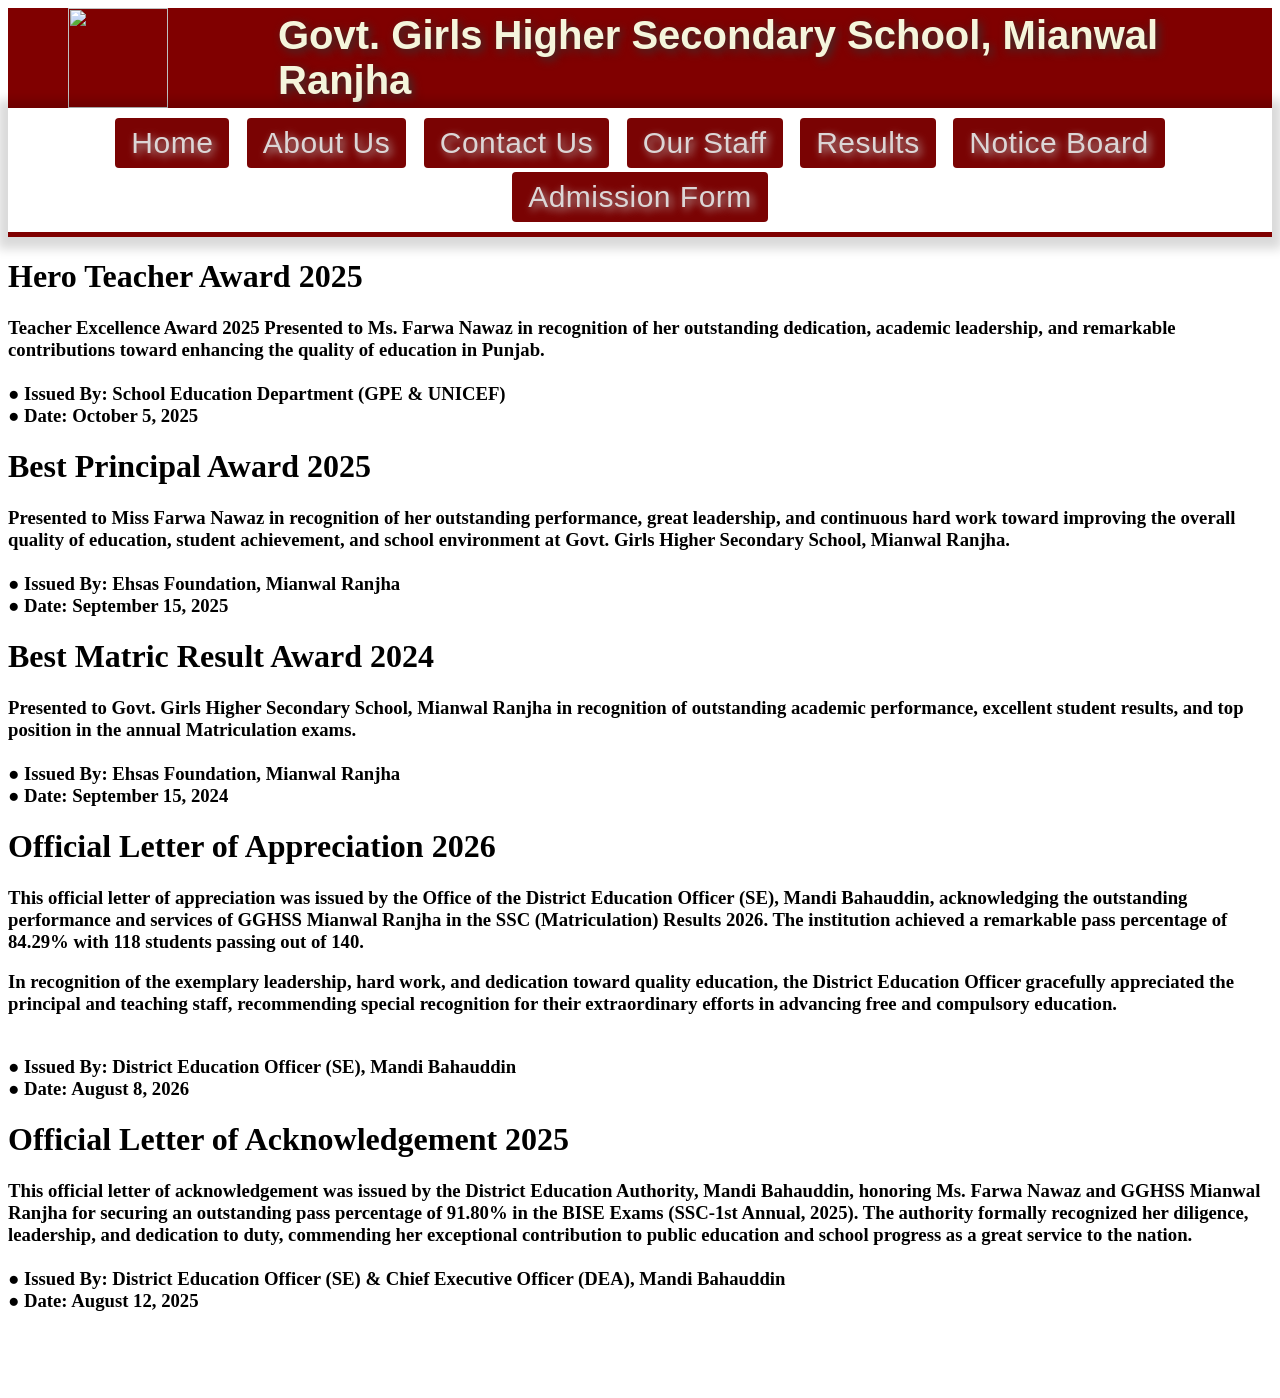
==== Awards.html @ 67fe182c "Awards.html" ====
<html>
    <head>
        <title>
            Awards
        </title>
        <link rel="stylesheet" type="text/css" href="award.css"/>
        <link rel="stylesheet" type="text/css" href="style.css"/>
    </head>
    <body>
         <header style="height:100px; display: flex; align-items: center; font-size: 40px; background-color:#800000;   font-weight: bolder; font-family: 'Segoe UI', sans-serif; color: beige;"> 
       <div style="height: 100px; width:100px; ">
                <img class="imgt" src="Asia/Farwa.jpg" height="100px" width="100px " style="margin-left: 50px;"/> 
            </div>
           <div style=" margin-left: 170px; text-shadow: 3px 3px 10px #353434;"> 
             Govt. Girls Higher Secondary School, Mianwal Ranjha 
            </div>
        </header>
        <nav style="text-align: center; gap: 15px; padding: 8px 15px; font-size: 30px; backdrop-filter: blur(5px); background-color:#ffffff; border-bottom: 5px solid #800000; box-shadow: 0 2px 10px 10px rgba(0, 0, 0, 0.15);  color: #ffffff;" > 
            <a class="nav-box" href="Design.html">Home</a> 
            <a class="nav-box" href="#"> About Us </a>
             <a class="nav-box" href="#">Contact Us </a> 
             <a class="nav-box" href="Teachers.html">Our Staff</a> 
             <a class="nav-box" href="#">Results</a> 
             <a class="nav-box" href="#">Notice Board</a> 
             <a class="nav-box" href="FormG.html">Admission Form</a>  </nav>
        <div class="main">
        <div id="divawrd1">
            <div id="div2"></div>
            <div id="div2_1"> <h1 id="heading">Hero Teacher Award 2025</h1>
           <h3 id="detail">
                Teacher Excellence Award 2025

Presented to Ms. Farwa Nawaz in recognition of her outstanding dedication, academic leadership, and remarkable contributions toward enhancing the quality of education in Punjab.
<br/>
<br/>
● Issued By: School Education Department (GPE & UNICEF)

<br/>
 ● Date: October 5, 2025
</h3></div>
        </div>
        <div id="divawrd2">
            <div id="awrd2div1"></div>
            <div id="awrd2div2"> <h1 id="heading2">Best Principal Award 2025</h1>
            <h3 id="detail2">
                Presented to Miss Farwa Nawaz in recognition of her outstanding performance, great leadership, and continuous hard work toward improving the overall quality of education, student achievement, and school environment at Govt. Girls Higher Secondary School, Mianwal Ranjha.
<br/>
<br/>
● Issued By: Ehsas Foundation, Mianwal Ranjha
<br/>
● Date: September 15, 2025
            </h3>
            </div>
        </div>
        <div id="divawrd3">
            <div id="awrd3div1"></div>
            <div id="awrd3div2"><h1 id="heading3">Best Matric Result Award 2024</h1> 
            <h3 id="detail3">
                Presented to Govt. Girls Higher Secondary School, Mianwal Ranjha in recognition of outstanding academic performance, excellent student results, and top position in the annual Matriculation exams.
<br/>
<br/>
● Issued By: Ehsas Foundation, Mianwal Ranjha
<br/>
● Date: September 15, 2024
            </h3></div>
        </div>
        
        <div id="divawrd4">
            <div id="awrd4div1"></div>
            <div id="awrd4div2"><h1 id="heading4">Official Letter of Appreciation 2026</h1> <h3 id="detail4">
                This official letter of appreciation was issued by the Office of the District Education Officer (SE), Mandi Bahauddin, acknowledging the outstanding performance and services of GGHSS Mianwal Ranjha in the SSC (Matriculation) Results 2026. The institution achieved a remarkable pass percentage of 84.29% with 118 students passing out of 140.

<p>In recognition of the exemplary leadership, hard work, and dedication toward quality education, the District Education Officer gracefully appreciated the principal and teaching staff, recommending special recognition for their extraordinary efforts in advancing free and compulsory education.
<br/></p>
<br/>
 ● Issued By: District Education Officer (SE), Mandi Bahauddin
<br/>
●  Date: August 8, 2026
            </h3></div>
        </div>
        <div id="divawrd4">
            <div id="awrd5div1"></div>
            <div id="awrd5div2">
                <h1 id="heading5">Official Letter of Acknowledgement 2025</h1>
                <h3 id="detail5">This official letter of acknowledgement was issued by the District Education Authority, Mandi Bahauddin, honoring Ms. Farwa Nawaz and GGHSS Mianwal Ranjha for securing an outstanding pass percentage of 91.80% in the BISE Exams (SSC-1st Annual, 2025).

The authority formally recognized her diligence, leadership, and dedication to duty, commending her exceptional contribution to public education and school progress as a great service to the nation.
<br/>
<br/>
● Issued By: District Education Officer (SE) & Chief Executive Officer (DEA), Mandi Bahauddin
<br/>
● Date: August 12, 2025</h3>
            </div>
        </div>
        </div>
        <footer id="foot">  <p style="margin:0px;">Copyright&copy; 2026, GGHSS Mianwal Ranjha. All rights Reserved.</p>
      
      
<p >
       Website  designed & developed by <span> Asiya Siddiqa </span>. BSSE(2nd Semester) | Virtual University Of Pakistan
 
    </p>
    </footer>
    </body>
</html>
---- style.css ----
.footmaindiv{
    height: 450px;
     width: auto;
      background:linear-gradient(to right,rgba(179, 3, 3, 0.95), rgba(163, 3, 3, 0.95) );
      overflow : hidden;
}
#foot{
    font-size: 15px;
    color:#ffffff;
    clear:both;
   /* padding: 15px 10px;*/
    font-family: 'Segoe UI', sans-serif;
    
}
#foot span{
    font-size: 17px;
    font-weight: bold;
}
.im{
    background: linear-gradient(rgba(118, 59, 59, 0.45), rgba(15, 15, 25, 0.75)), url('https://asiyasiddiqa.github.io/GGHSS/Asiyaa.png') no-repeat;
  
background-attachment: fixed;
   background-size: cover;   
}
.nav-box{
    text-shadow: 3px 3px 8px #bfb6b6 ;
    display: inline-block;
    padding: 8px 16px;
    text-decoration: none;
    color: #dcd6d6;
    margin:2px 5px; 
    border-radius: 4px;
    background-color: #7a0303;
    transition: all 0.2s ease-in-out;
    font-family: 'Poppins', sans-serif;;
    font-weight: 500;
    letter-spacing: 0.5;
    
    
}
.nav-box:hover {
    background-color: #650202;
    color: #ffffff;
    
}
.imgt{
   transform: translate(10px,0px);
}
.message{
    height: 500px;
    width: 90%;
    background: linear-gradient(rgba(188, 33, 33, 0.45), rgba(200, 28, 28, 0.75));
    border:2px solid rgb(119, 109, 109);
    margin-top: 120px;
    margin-left: 70px;
    border-radius: 20px;
    
}
#pic{
   
}
#pic-child{
    border: 2px solid rgb(113, 102, 214);
    transform: translate(70px , 70px);
    border-radius: 10px;
    box-shadow: 0px 0px 10px 5px rgb(237, 237, 243);
   background: url('Msfarwa.png');
   background-size: 300px 350px;
   background-repeat:no-repeat ;
    

}
#thanks{
    Height:200px;
    width:1000px;
    border:2px solid white;
    transform: translate(250px , 65px);
    border-radius: 30px;
    background: linear-gradient(rgba(232, 229, 229, 0.75), rgba(232, 228, 228, 0.75));;
   box-shadow: 0px 0px 10px 10px white;
   padding:10px;
}
#vdo{
    max-width: 1200px; 
    object-fit: cover;
     width: 100%;
      height: 600px; 
      border: 3px solid rgba(255, 255, 255, 0.2); ;
      
      border-radius: 15px;
       box-shadow: 0 10px 25px rgba(0, 0, 0, 0.5); 
       display: block; 
       margin: 0 auto;
}
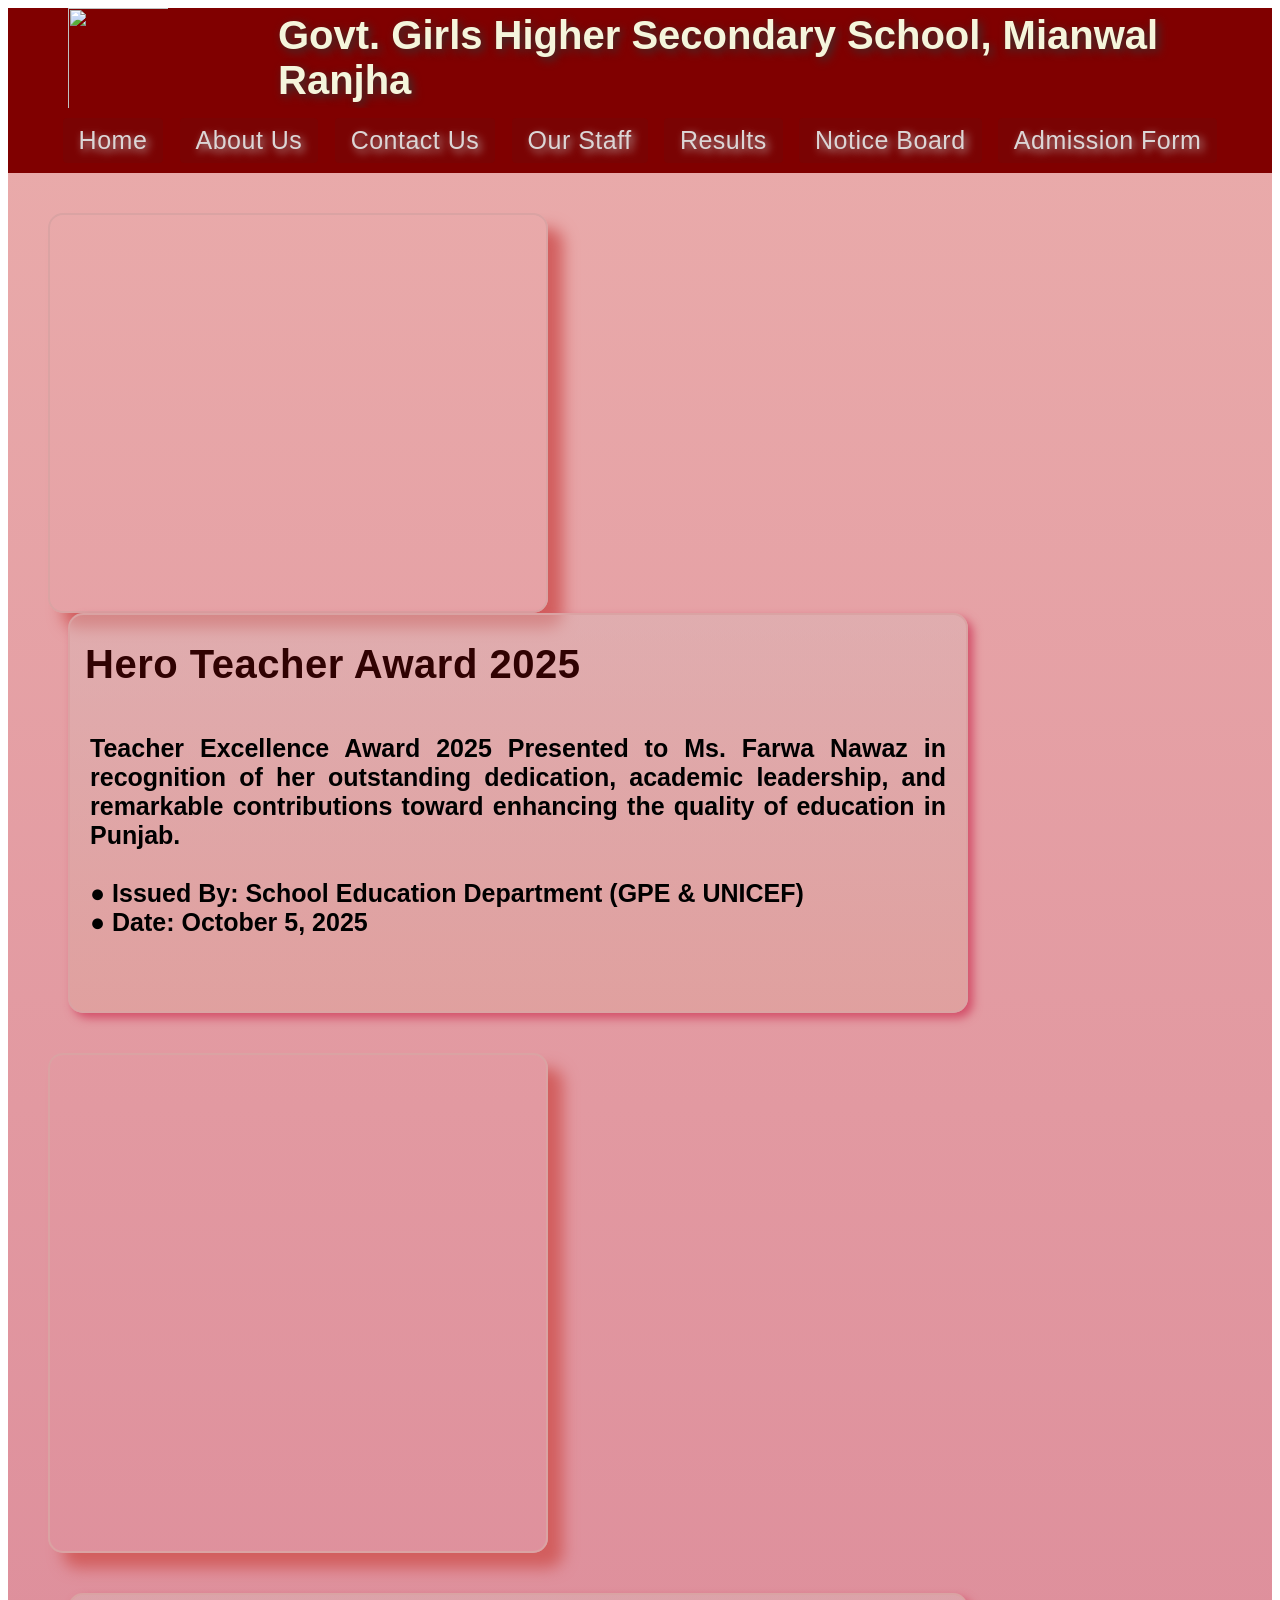
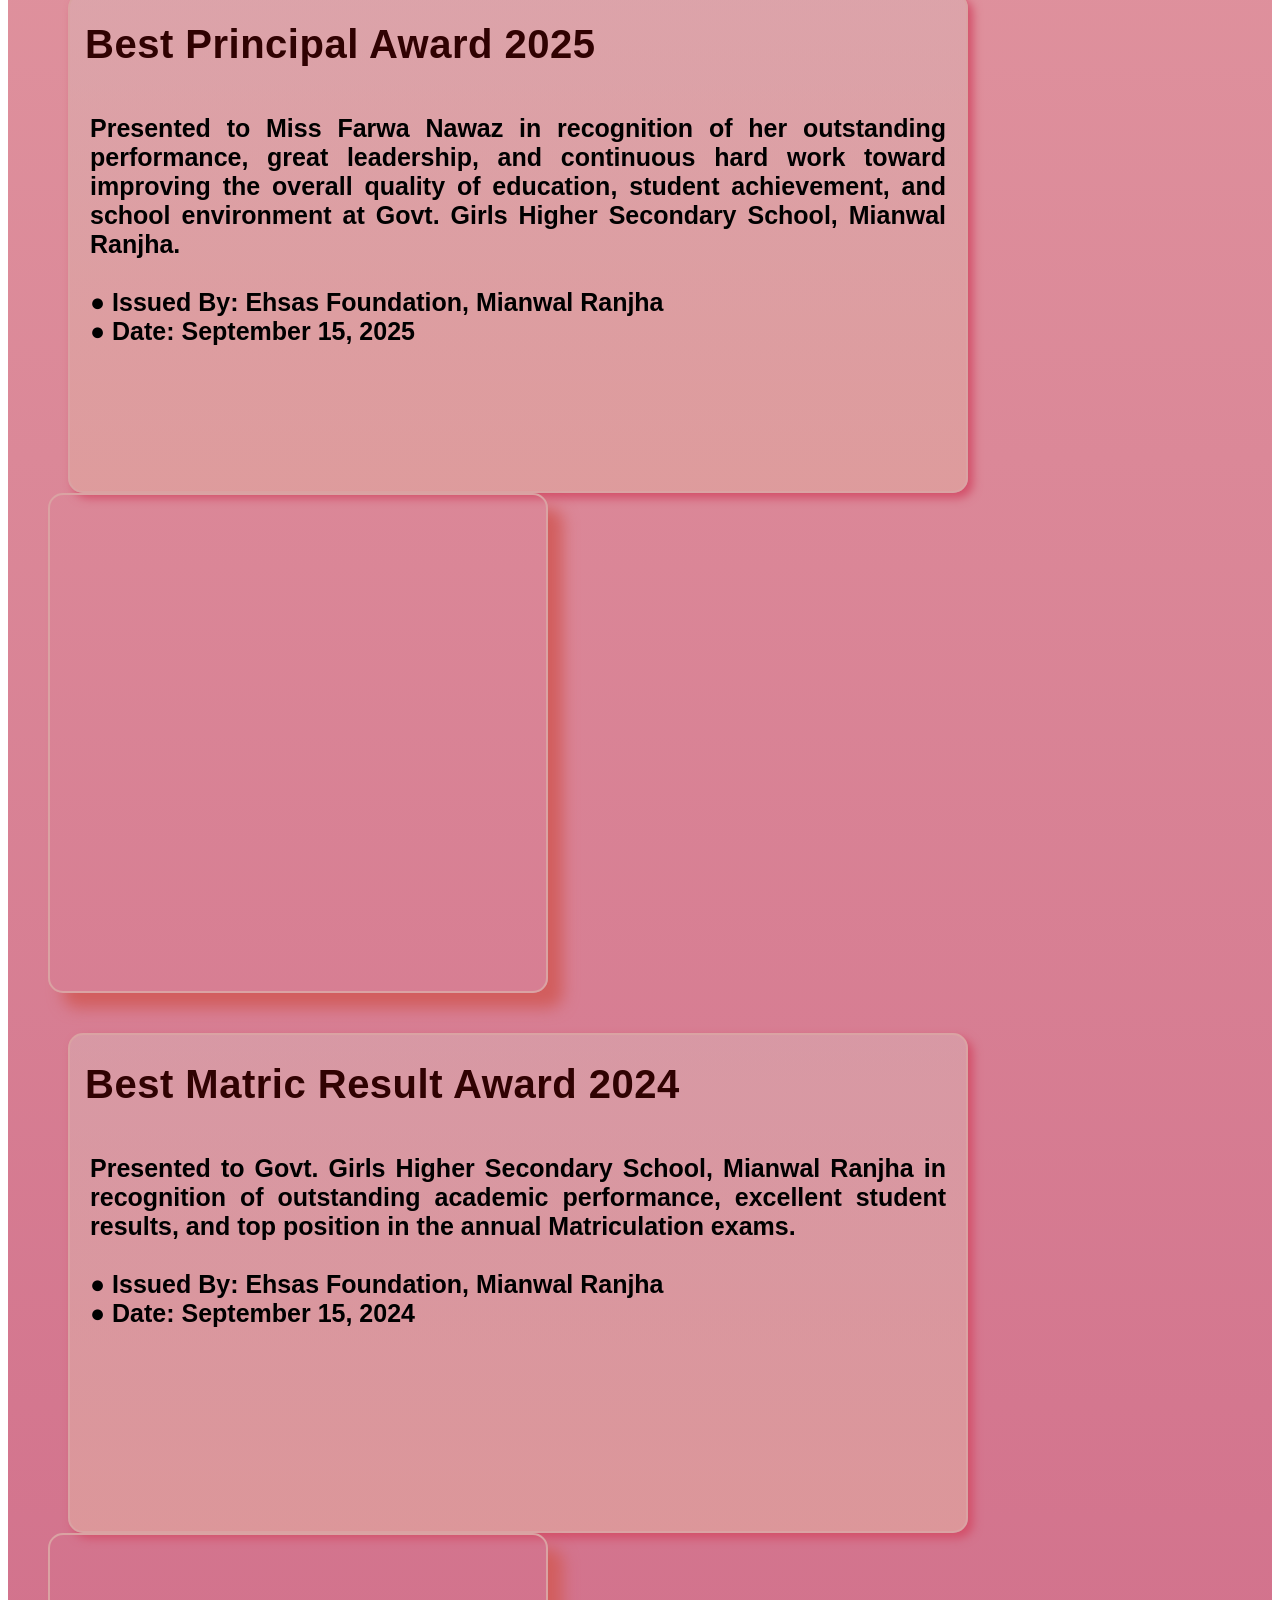
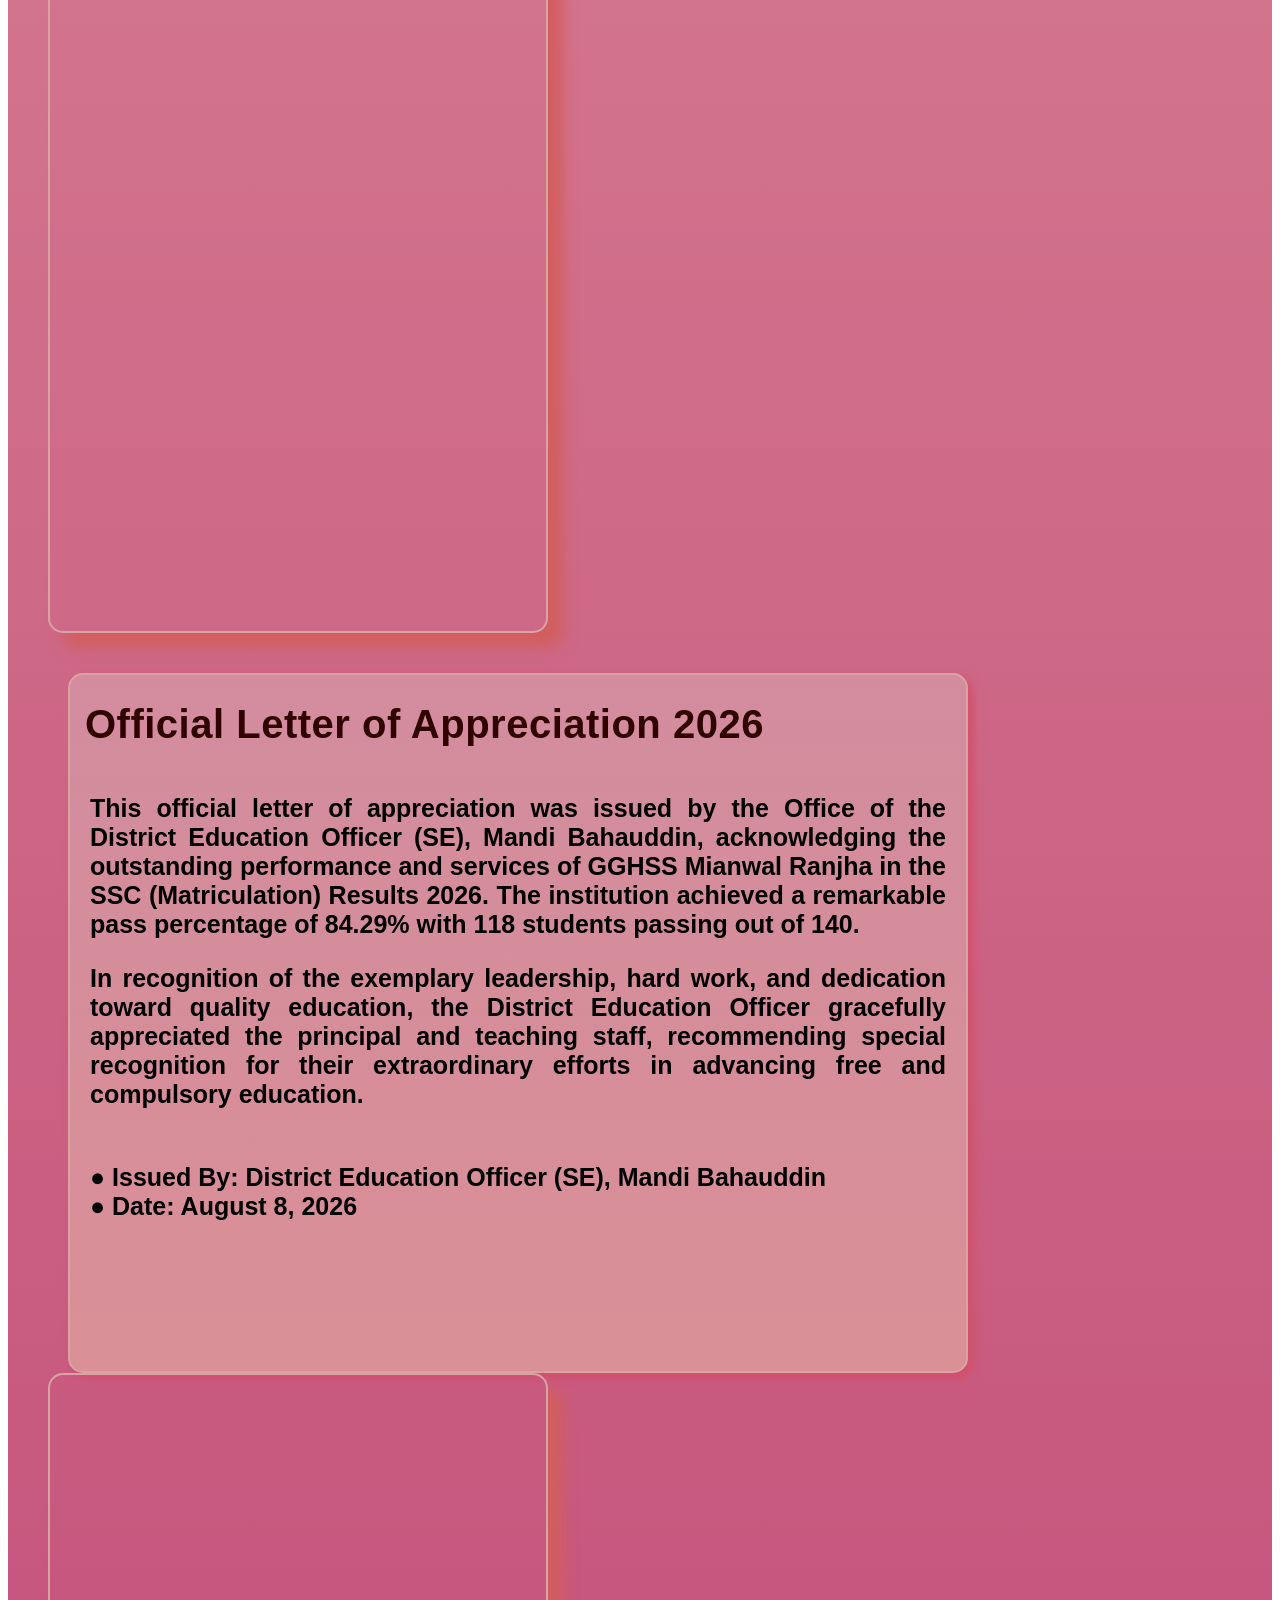
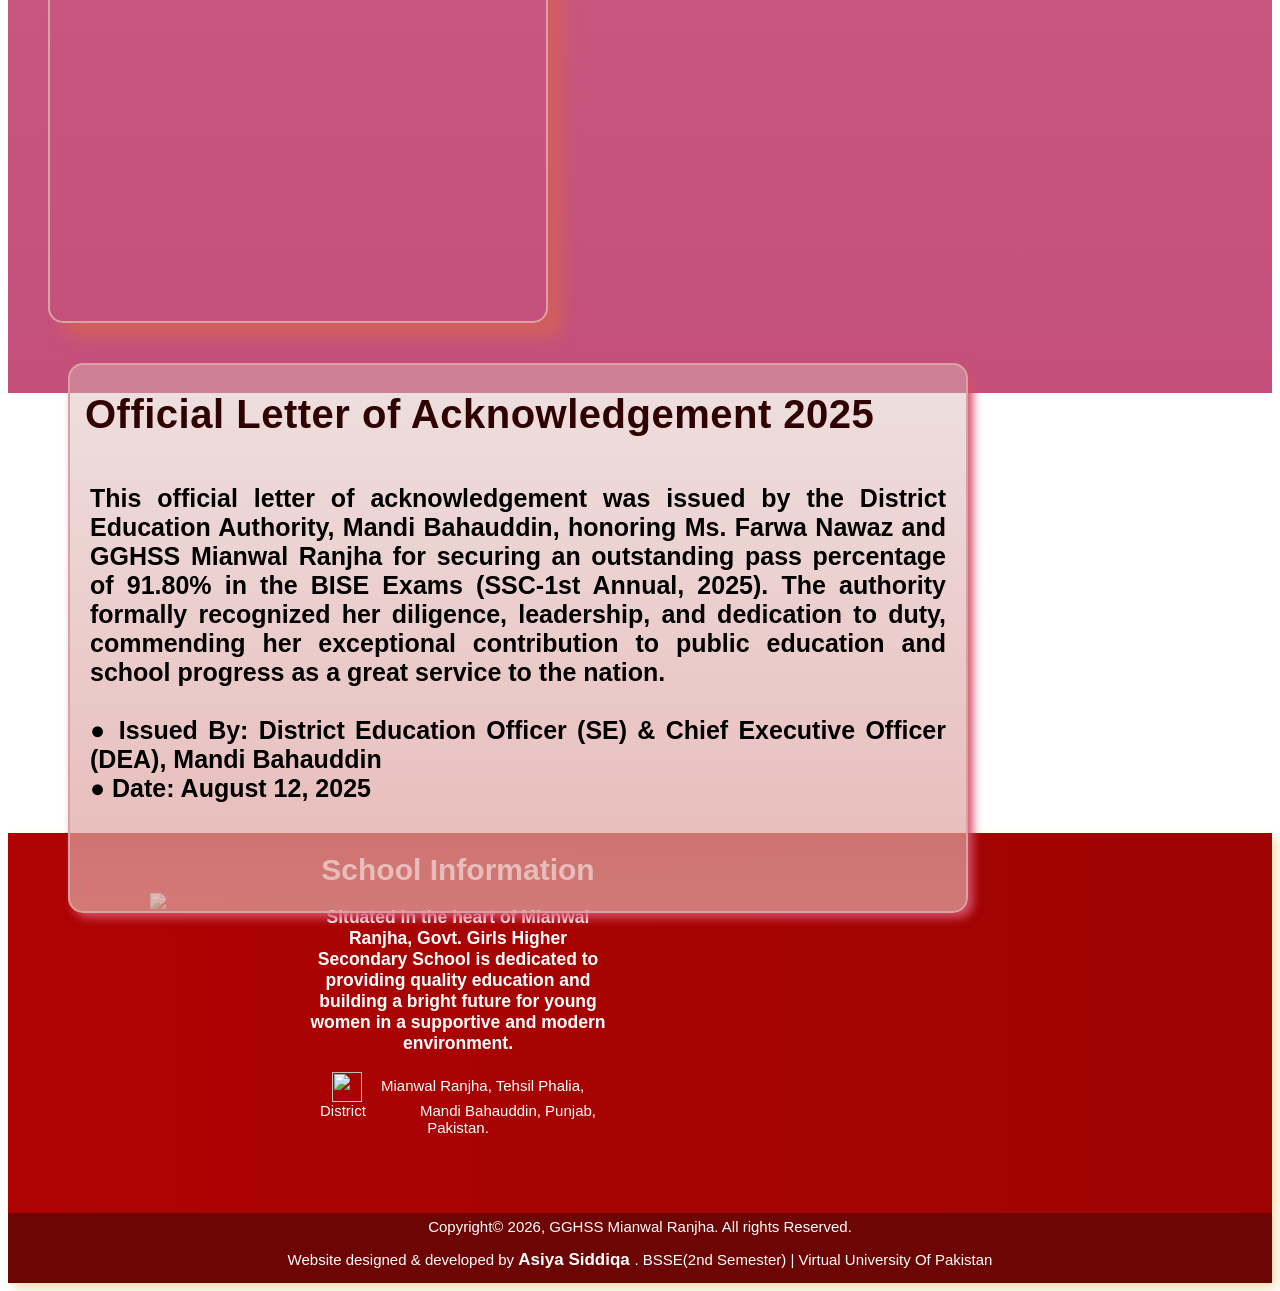
==== commit cdd06dd8: "Enhance Awards.html for responsiveness and styling Updated the Awards.html file to include a viewpor" ====
--- a/Awards.html
+++ b/Awards.html
@@ -5,18 +5,23 @@
         </title>
         <link rel="stylesheet" type="text/css" href="award.css"/>
         <link rel="stylesheet" type="text/css" href="style.css"/>
+                <meta name="viewport" content="width=device-width, initial-scale=1.0">
+
     </head>
     <body>
          <header style="height:100px; display: flex; align-items: center; font-size: 40px; background-color:#800000;   font-weight: bolder; font-family: 'Segoe UI', sans-serif; color: beige;"> 
-       <div style="height: 100px; width:100px; ">
-                <img class="imgt" src="Asia/Farwa.jpg" height="100px" width="100px " style="margin-left: 50px;"/> 
+            <div style="height: 100px; width:100px; ">
+                <img class="imgt" src="Asia/clrbg.png" height="100px" width="140px " style="margin-left: 50px;"/> 
             </div>
            <div style=" margin-left: 170px; text-shadow: 3px 3px 10px #353434;"> 
              Govt. Girls Higher Secondary School, Mianwal Ranjha 
             </div>
         </header>
-        <nav style="text-align: center; gap: 15px; padding: 8px 15px; font-size: 30px; backdrop-filter: blur(5px); background-color:#ffffff; border-bottom: 5px solid #800000; box-shadow: 0 2px 10px 10px rgba(0, 0, 0, 0.15);  color: #ffffff;" > 
-            <a class="nav-box" href="Design.html">Home</a> 
+        
+    </div>
+        
+        <nav style="text-align: center; gap: 15px; padding: 8px 15px; font-size: 25px; backdrop-filter: blur(5px); background-color:#800000;    color: #ffffff;" > 
+            <a class="nav-box" href="index.html">Home</a> 
             <a class="nav-box" href="#"> About Us </a>
              <a class="nav-box" href="#">Contact Us </a> 
              <a class="nav-box" href="Teachers.html">Our Staff</a> 
@@ -93,13 +98,33 @@
             </div>
         </div>
         </div>
-        <footer id="foot">  <p style="margin:0px;">Copyright&copy; 2026, GGHSS Mianwal Ranjha. All rights Reserved.</p>
-      
-      
-<p >
+        <footer id="foot">  
+          <div class="footmaindiv" >
+            <div style="height: 380px; width: 100%;">
+                <div style="height: 380px;  width:300px; float: left;">
+                   
+<img src="Asia/clrbg.png" height="220px" style="margin-top: 60px;" />
+
+                </div>
+                <div style="height: 380px;  width:300px; float: left;">
+<h1>School Information</h1>
+<h3>Situated in the heart of Mianwal Ranjha, Govt. Girls Higher Secondary School is dedicated to providing quality education and building a bright future for young women in a supportive and modern environment.</h3>
+<img src="Asia/location.png"  height="30px" width="30px" style="vertical-align: middle;"/>&emsp; Mianwal Ranjha, Tehsil Phalia, District &nbsp;&emsp;&ensp;&nbsp;&nbsp;&emsp;Mandi Bahauddin, Punjab, Pakistan.
+                </div>
+                <div style="height: 370px; width: 642px; float:right; padding-top: 15px; " >
+<iframe src="https://www.google.com/maps/embed?pb=!1m16!1m12!1m3!1d3369.2276346762246!2d73.44013768311498!3d32.3862591532942!2m3!1f0!2f0!3f0!3m2!1i1024!2i768!4f13.1!2m1!1sgovt%20girls%20higher%20secondary%20school%20mianwal%20ranjha!5e0!3m2!1sen!2s!4v1786869686311!5m2!1sen!2s"   style="border:0; " height="350px"  width="620px" allowfullscreen="" loading="lazy" referrerpolicy="strict-origin-when-cross-origin"></iframe>
+
+                </div>
+            </div>
+            <div style="height: 70px; background-color: #6d0505;  text-align: center;">
+                <p style="margin:0px; padding-top: 5px;">
+        Copyright&copy; 2026, GGHSS Mianwal Ranjha. All rights Reserved.</p>
+        <p>
        Website  designed & developed by <span> Asiya Siddiqa </span>. BSSE(2nd Semester) | Virtual University Of Pakistan
  
     </p>
+    </div>
+</div>
     </footer>
     </body>
-</html>+</html>
--- a/award.css
+++ b/award.css
@@ -0,0 +1,308 @@
+.main{
+    background: linear-gradient(rgba(206, 66, 66, 0.45), rgba(176, 21, 78, 0.75));
+margin:0;
+padding:0;
+width:100%;
+min-height: 400vh;
+}
+#divawrd1{
+    height: 400px;
+    width: 1500px;
+    clear: both;
+}
+#div2{
+    height:400px;
+    width:500px;
+    float:left;
+    background: url('Asia/award.jpg');
+    background-size: cover;
+    transform: translate(40px,40px);
+    border: 2px solid rgb(218, 163, 163);
+    border-radius: 15px;
+    box-shadow: 15px 15px 15px rgb(210, 94, 94);
+}
+#div2_1{
+ height: 400px;
+ width:900px;
+ float:left;
+ transform: translate(60px,40px);
+ background:linear-gradient(rgba(217, 186, 186, 0.45), rgba(223, 162, 158, 0.75)); 
+ border:2px solid rgb(218, 163, 163) ;
+ border-radius: 15px;
+ box-shadow: 5px 5px 10px rgb(211, 79, 105);
+ 
+
+}
+#div2_1:hover{
+background:linear-gradient(rgba(222, 138, 138, 0.45), rgba(211, 42, 30, 0.75));
+transition: all 0.5s ease-in-out 0.02s;
+color:white
+
+}
+#heading{
+    font-size: 40px;
+        font-weight: 700;
+        letter-spacing: 0.5;
+         
+          font-family: 'Poppins', 'Segoe UI', sans-serif;
+          text-indent: 15px;
+           color:#300202;
+}
+#detail{
+    font-size:25px;
+        font-family:'Segoe UI', sans-serif;
+      padding:20px 20px;
+        text-align: justify;
+        
+}
+#divawrd2{
+
+    height: 500px;
+    width: 1500px;
+    clear:both;
+
+}
+#awrd2div1{
+    height:500px;
+    width:500px;
+    float:left;
+    background: url('Asia/BestPrincipal.jpg');
+    background-size: cover;
+    transform: translate(40px,40px);
+    border: 2px solid rgb(218, 163, 163);
+    border-radius: 15px;
+    box-shadow: 15px 15px 15px rgb(210, 94, 94);
+    margin-top: 40px;
+
+}
+#awrd2div2{
+    height: 500px;
+ width:900px;
+ float:left;
+ transform: translate(60px,80px);
+ background:linear-gradient(rgba(217, 186, 186, 0.45), rgba(223, 162, 158, 0.75)); 
+ border:2px solid rgb(218, 163, 163) ;
+ border-radius: 15px;
+ box-shadow: 5px 5px 10px rgb(211, 79, 105);
+ 
+
+}
+#awrd2div2:hover{
+background:linear-gradient(rgba(222, 138, 138, 0.45), rgba(211, 42, 30, 0.75));
+transition: all 0.5s ease-in-out 0.02s;
+color:white
+
+}
+#heading2{
+    font-size: 40px;
+        font-weight: 700;
+        letter-spacing: 0.5;
+         
+          font-family: 'Poppins', 'Segoe UI', sans-serif;
+          text-indent: 15px;
+           color:#300202;
+}
+#detail2{
+    font-size:25px;
+        font-family:'Segoe UI', sans-serif;
+      padding:20px 20px;
+        text-align: justify;
+
+}
+
+
+
+        
+
+#divawrd3{
+    height: 500px;
+    width: 1500px;
+    clear: both;
+
+}
+#awrd3div1{
+    height:500px;
+    width:500px;
+    float:left;
+    background: url('Asia/goodrzlt.jpg');
+    background-size: cover;
+    transform: translate(40px,40px);
+    border: 2px solid rgb(218, 163, 163);
+    border-radius: 15px;
+    box-shadow: 15px 15px 15px rgb(210, 94, 94);
+    margin-top: 40px;
+
+}
+#awrd3div2{
+    height: 500px;
+ width:900px;
+ float:left;
+ transform: translate(60px,80px);
+ background:linear-gradient(rgba(217, 186, 186, 0.45), rgba(223, 162, 158, 0.75)); 
+ border:2px solid rgb(218, 163, 163) ;
+ border-radius: 15px;
+ box-shadow: 5px 5px 10px rgb(211, 79, 105);
+ 
+
+}
+#awrd3div2:hover{
+background:linear-gradient(rgba(222, 138, 138, 0.45), rgba(211, 42, 30, 0.75));
+transition: all 0.5s ease-in-out 0.02s;
+color:white
+
+}
+#heading3{
+    font-size: 40px;
+        font-weight: 700;
+        letter-spacing: 0.5;
+         
+          font-family: 'Poppins', 'Segoe UI', sans-serif;
+          text-indent: 15px;
+           color:#300202;
+}
+#detail3{
+    font-size:25px;
+        font-family:'Segoe UI', sans-serif;
+      padding:20px 20px;
+        text-align: justify;
+
+}
+
+
+#divawrd4{
+    height: 700px;
+    width: 1500px;
+    clear: both;
+              
+    
+}
+#awrd4div1{
+    height:700px;
+    width:500px;
+    float:left;
+    background: url('Asia/mtrrzlt.jpeg');
+    background-size: cover;
+    transform: translate(40px,40px);
+    border: 2px solid rgb(218, 163, 163);
+    border-radius: 15px;
+    box-shadow: 15px 15px 15px rgb(210, 94, 94);
+  margin-top: 40px;
+  
+
+}
+#awrd4div2{
+    
+   height: 700px;
+ width:900px;
+ float:left;
+ transform: translate(60px,80px);
+ background:linear-gradient(rgba(217, 186, 186, 0.45), rgba(223, 162, 158, 0.75)); 
+ border:2px solid rgb(218, 163, 163) ;
+ border-radius: 15px;
+ box-shadow: 5px 5px 10px rgb(211, 79, 105);
+ 
+
+}
+#awrd4div2:hover{
+background:linear-gradient(rgba(222, 138, 138, 0.45), rgba(211, 42, 30, 0.75));
+transition: all 0.5s ease-in-out 0.02s;
+color:white
+
+}
+#heading4{
+    font-size: 40px;
+        font-weight: 700;
+        letter-spacing: 0.5;
+         
+          font-family: 'Poppins', 'Segoe UI', sans-serif;
+          text-indent: 15px;
+           color:#300202;
+}
+#detail4{
+    font-size:25px;
+        font-family:'Segoe UI', sans-serif;
+      padding:20px 20px;
+        text-align: justify;
+
+}
+
+
+#divawrd5{
+    height: 550px;
+    width: 1500px;
+    clear: both;
+              
+    
+}
+#awrd5div1{
+    height:550px;
+    width:500px;
+    float:left;
+    background: url('Asia/Letter.jpg');
+    background-size: cover;
+    transform: translate(40px,40px);
+    border: 2px solid rgb(218, 163, 163);
+    border-radius: 15px;
+    box-shadow: 15px 15px 15px rgb(210, 94, 94);
+  margin-top: 40px;
+  
+
+}
+#awrd5div2{
+    
+   height: 550px;
+ width:900px;
+ float:left;
+ transform: translate(60px,80px);
+ background:linear-gradient(rgba(217, 186, 186, 0.45), rgba(223, 162, 158, 0.75)); 
+ border:2px solid rgb(218, 163, 163) ;
+ border-radius: 15px;
+ box-shadow: 5px 5px 10px rgb(211, 79, 105);
+ 
+
+}
+#awrd5div2:hover{
+background:linear-gradient(rgba(222, 138, 138, 0.45), rgba(211, 42, 30, 0.75));
+transition: all 0.5s ease-in-out 0.02s;
+color:white
+
+}
+#heading5{
+    font-size: 40px;
+        font-weight: 700;
+        letter-spacing: 0.5;
+         
+          font-family: 'Poppins', 'Segoe UI', sans-serif;
+          text-indent: 15px;
+           color:#300202;
+}
+#detail5{
+    font-size:25px;
+        font-family:'Segoe UI', sans-serif;
+      padding:20px 20px;
+        text-align: justify;
+
+}
+#foot{
+    text-align: center;
+    font-size: 25px;
+    background-color:rgb(76, 2, 2) ;
+    color:#ffff;
+    clear:both;
+    box-shadow: 5px 5px 10px wheat;
+    
+}
+#foot:hover{
+    background-color:rgb(210, 213, 58);
+    color: rgb(7, 7, 31);
+}
+img { 
+  max-width: 100% !important; 
+  height: auto !important; 
+}
+
+
+* { 
+  max-width: 100% !important; 
+  box-sizing: border-box !important; 
+}
